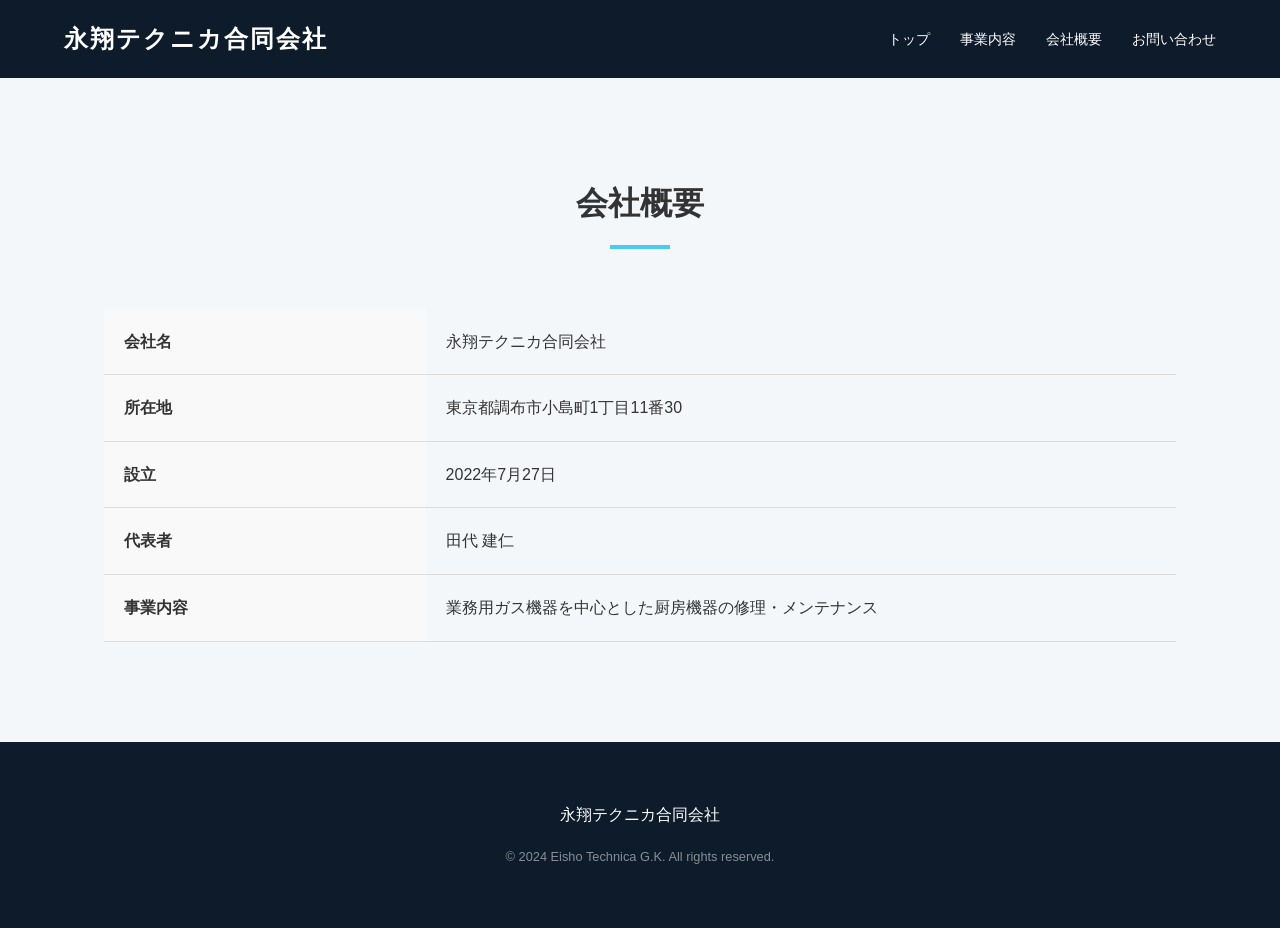
==== about.html @ 7c0f04e5 "first  upload" ====
<!DOCTYPE html>
<html lang="ja">
<head>
  <meta charset="UTF-8" />
  <meta name="viewport" content="width=device-width, initial-scale=1.0" />
  <title>会社概要｜永翔テクニカ合同会社</title>
  <link rel="stylesheet" href="style.css" />
</head>
<body>
  <header>
    <div class="logo">永翔テクニカ合同会社</div>
    <nav>
      <ul>
        <li><a href="index.html">トップ</a></li>
        <li><a href="services.html">事業内容</a></li>
        <li><a href="about.html">会社概要</a></li>
        <li><a href="index.html#contact">お問い合わせ</a></li>
      </ul>
    </nav>
  </header>

  <main>
    <section>
      <h2>会社概要</h2>
      <table class="info-table">
        <tr>
          <th>会社名</th>
          <td>永翔テクニカ合同会社</td>
        </tr>
        <tr>
          <th>所在地</th>
          <td>東京都調布市小島町1丁目11番30</td>
        </tr>
        <tr>
          <th>設立</th>
          <td>2022年7月27日</td>
        </tr>
        <tr>
          <th>代表者</th>
          <td>田代 建仁</td>
        </tr>
        <tr>
          <th>事業内容</th>
          <td>業務用ガス機器を中心とした厨房機器の修理・メンテナンス</td>
        </tr>
      </table>
    </section>
  </main>

  <footer>
    <div class="footer-logo">永翔テクニカ合同会社</div>
    <p class="footer-copy">© 2024 Eisho Technica G.K. All rights reserved.</p>
  </footer>
</body>
</html>
---- style.css ----
/* 基本設定 */
* {
    margin: 0;
    padding: 0;
    box-sizing: border-box;
}

body {
    font-family: 'Helvetica Neue', Arial, 'Hiragino Kaku Gothic ProN', 'Hiragino Sans', Meiryo, sans-serif;
    color: #333;
    line-height: 1.6;
    background-color: #f4f7f9;
}

/* ヘッダー */
header {
    background-color: #0d1b2a;
    color: #fff;
    padding: 20px 5%;
    display: flex;
    justify-content: space-between;
    align-items: center;
    position: sticky;
    top: 0;
    z-index: 1000;
}

.logo {
    font-size: 1.5rem;
    font-weight: bold;
    letter-spacing: 2px;
}

nav ul {
    list-style: none;
    display: flex;
}

nav ul li {
    margin-left: 30px;
}

nav ul li a {
    color: #fff;
    text-decoration: none;
    font-size: 0.9rem;
    transition: color 0.3s;
}

nav ul li a:hover {
    color: #4cc9f0;
}

/* メインビジュアル */
.hero {
    background: linear-gradient(rgba(13, 27, 42, 0.7), rgba(13, 27, 42, 0.7)), 
                url('https://images.unsplash.com/photo-1485827404703-89b55fcc595e?auto=format&fit=crop&q=80&w=2070') center/cover;
    height: 80vh;
    display: flex;
    flex-direction: column;
    justify-content: center;
    align-items: center;
    text-align: center;
    color: #fff;
    padding: 0 20px;
}

.hero h1 {
    font-size: clamp(2rem, 5vw, 3.5rem);
    margin-bottom: 20px;
    letter-spacing: 4px;
}

.hero p {
    font-size: 1.2rem;
    margin-bottom: 30px;
    max-width: 800px;
}

.cta-button {
    background-color: #4cc9f0;
    color: #fff;
    padding: 15px 40px;
    text-decoration: none;
    border-radius: 5px;
    font-weight: bold;
    transition: transform 0.2s, background 0.3s;
}

.cta-button:hover {
    background-color: #4361ee;
    transform: translateY(-3px);
}

/* セクション共通 */
section {
    padding: 100px 5%;
    max-width: 1200px;
    margin: 0 auto;
}

h2 {
    text-align: center;
    font-size: 2rem;
    margin-bottom: 60px;
}

h2::after {
    content: '';
    display: block;
    width: 60px;
    height: 4px;
    background: #4cc9f0;
    margin: 15px auto;
}

/* グリッドレイアウト */
.grid {
    display: grid;
    grid-template-columns: repeat(auto-fit, minmax(300px, 1fr));
    gap: 40px;
}

.card {
    background: #fff;
    padding: 40px;
    border-radius: 12px;
    box-shadow: 0 15px 30px rgba(0,0,0,0.08);
    transition: transform 0.3s;
}

.card:hover {
    transform: translateY(-10px);
}

.card h3 {
    margin-bottom: 15px;
    color: #0d1b2a;
}

/* 会社情報テーブル */
.info-table {
    width: 100%;
    border-collapse: collapse;
}

.info-table th, .info-table td {
    padding: 20px;
    border-bottom: 1px solid #ddd;
    text-align: left;
}

.info-table th {
    width: 30%;
    background-color: #f9f9f9;
}

/* フッター */
footer {
    background-color: #0d1b2a;
    color: #fff;
    text-align: center;
    padding: 60px 20px;
}

.footer-copy {
    font-size: 0.8rem;
    opacity: 0.5;
    margin-top: 20px;
}
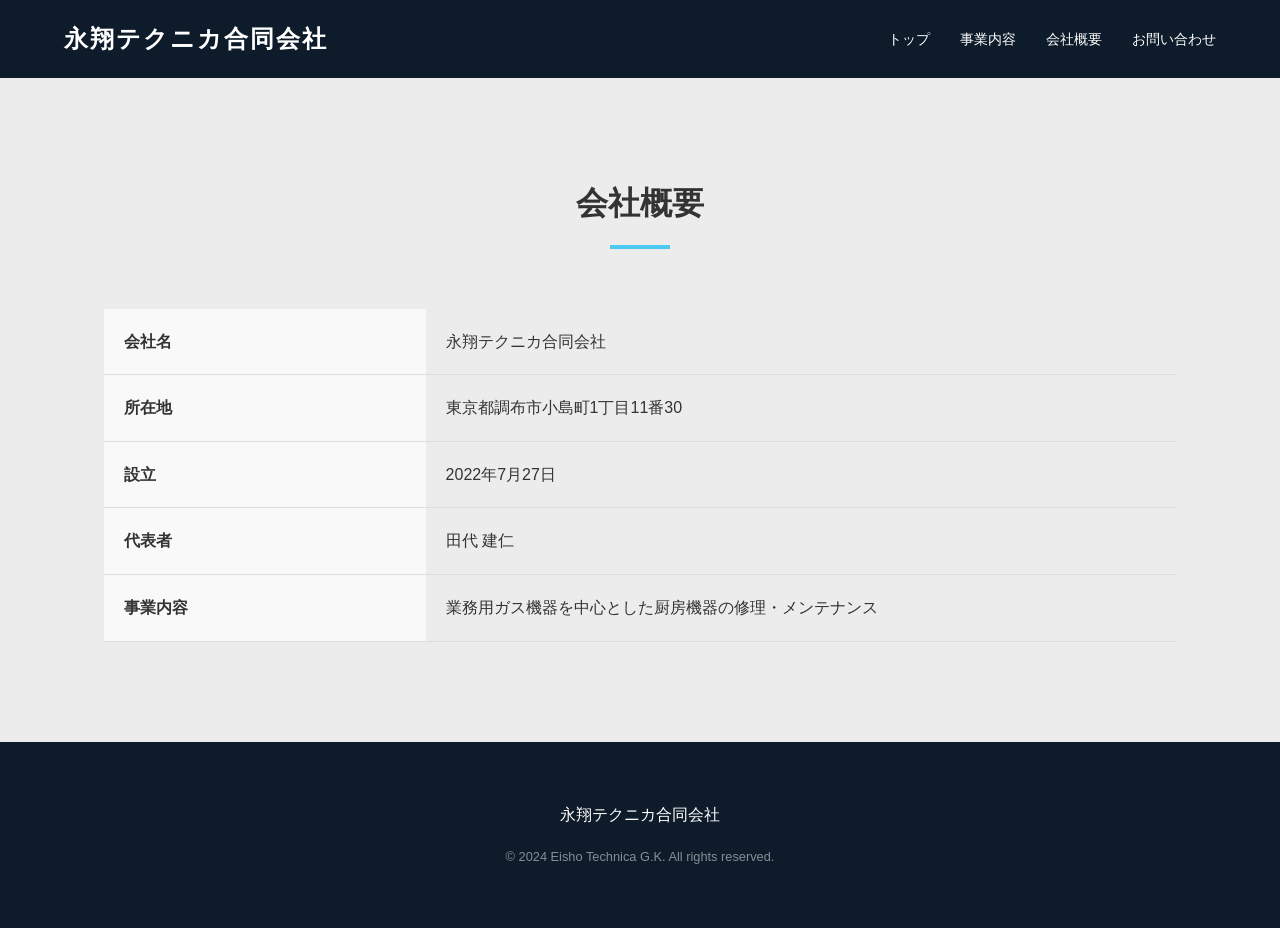
==== commit 24fab24b: "header切り出し" ====
--- a/about.html
+++ b/about.html
@@ -7,18 +7,7 @@
   <link rel="stylesheet" href="style.css" />
 </head>
 <body>
-  <header>
-    <div class="logo">永翔テクニカ合同会社</div>
-    <nav>
-      <ul>
-        <li><a href="index.html">トップ</a></li>
-        <li><a href="services.html">事業内容</a></li>
-        <li><a href="about.html">会社概要</a></li>
-        <li><a href="index.html#contact">お問い合わせ</a></li>
-      </ul>
-    </nav>
-  </header>
-
+  <div id="header"></div>
   <main>
     <section>
       <h2>会社概要</h2>
@@ -51,5 +40,21 @@
     <div class="footer-logo">永翔テクニカ合同会社</div>
     <p class="footer-copy">© 2024 Eisho Technica G.K. All rights reserved.</p>
   </footer>
+
+   <script>
+  fetch('header.html')
+    .then(response => response.text())
+    .then(data => {
+      document.getElementById('header').innerHTML = data;
+
+      // ハンバーガーメニュー用
+      const toggle = document.querySelector('.menu-toggle');
+      const nav = document.querySelector('nav');
+
+      toggle.addEventListener('click', () => {
+        nav.classList.toggle('active');
+      });
+    });
+</script>
 </body>
 </html>
--- a/style.css
+++ b/style.css
@@ -9,7 +9,7 @@
     font-family: 'Helvetica Neue', Arial, 'Hiragino Kaku Gothic ProN', 'Hiragino Sans', Meiryo, sans-serif;
     color: #333;
     line-height: 1.6;
-    background-color: #f4f7f9;
+    background-color: #ecececf8;
 }
 
 /* ヘッダー */
@@ -54,7 +54,7 @@
 /* メインビジュアル */
 .hero {
     background: linear-gradient(rgba(13, 27, 42, 0.7), rgba(13, 27, 42, 0.7)), 
-                url('https://images.unsplash.com/photo-1485827404703-89b55fcc595e?auto=format&fit=crop&q=80&w=2070') center/cover;
+                 center/cover;
     height: 80vh;
     display: flex;
     flex-direction: column;
@@ -122,11 +122,12 @@
 }
 
 .card {
-    background: #fff;
+    background: #ffffffec;
     padding: 40px;
     border-radius: 12px;
     box-shadow: 0 15px 30px rgba(0,0,0,0.08);
     transition: transform 0.3s;
+    outline: 1px solid rgb(241, 241, 241);
 }
 
 .card:hover {
@@ -167,4 +168,50 @@
     font-size: 0.8rem;
     opacity: 0.5;
     margin-top: 20px;
+}
+
+/* ===== レスポンシブヘッダー ===== */
+
+/* ハンバーガーボタン（PCでは非表示） */
+.menu-toggle {
+  display: none;
+  font-size: 1.8rem;
+  background: none;
+  border: none;
+  color: #fff;
+  cursor: pointer;
+}
+
+/* スマホサイズ */
+@media screen and (max-width: 768px) {
+
+  /* ナビを隠す */
+  nav {
+    position: absolute;
+    top: 80px;
+    left: 0;
+    width: 100%;
+    background-color: #0d1b2a;
+    display: none;
+  }
+
+  nav ul {
+    flex-direction: column;
+    padding: 20px 0;
+  }
+
+  nav ul li {
+    margin: 15px 0;
+    text-align: center;
+  }
+
+  /* ハンバーガーを表示 */
+  .menu-toggle {
+    display: block;
+  }
+
+  /* 表示状態 */
+  nav.active {
+    display: block;
+  }
 }
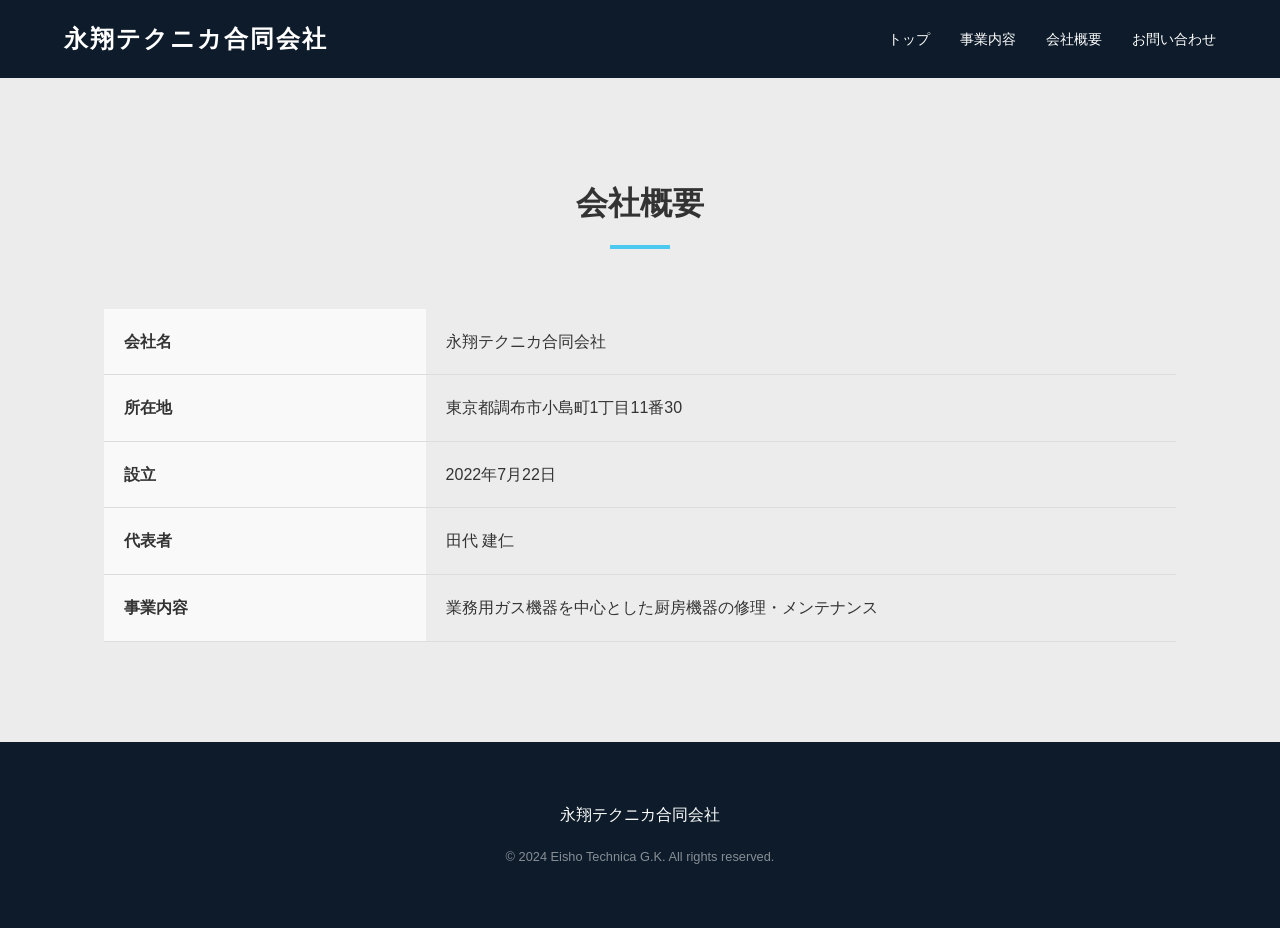
==== commit 5c5372d3: "創業年月日の修正" ====
--- a/about.html
+++ b/about.html
@@ -22,7 +22,7 @@
         </tr>
         <tr>
           <th>設立</th>
-          <td>2022年7月27日</td>
+          <td>2022年7月22日</td>
         </tr>
         <tr>
           <th>代表者</th>
--- a/style.css
+++ b/style.css
@@ -53,8 +53,8 @@
 
 /* メインビジュアル */
 .hero {
-    background: linear-gradient(rgba(13, 27, 42, 0.7), rgba(13, 27, 42, 0.7)), 
-                 center/cover;
+    background: linear-gradient(rgba(33, 42, 53, 0.521), rgba(33, 42, 53, 0.7)), 
+    url("eishoTop2.jpg") center/cover no-repeat;
     height: 80vh;
     display: flex;
     flex-direction: column;
